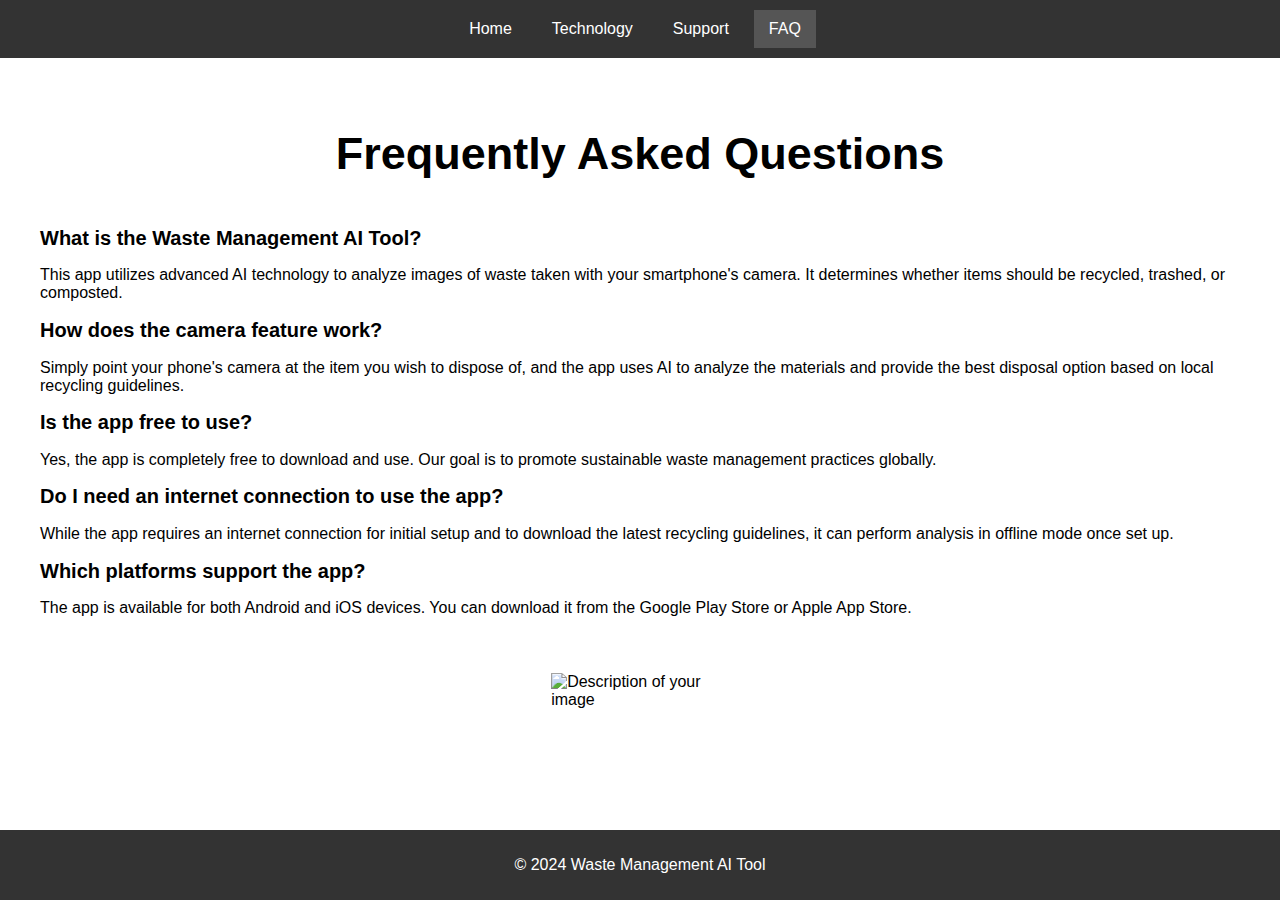
==== faq.html @ 8ee5a996 "Update faq.html" ====
<!DOCTYPE html>
<html lang="en">
<head>
    <meta charset="UTF-8">
    <meta name="viewport" content="width=device-width, initial-scale=1.0">
    <link rel="stylesheet" href="styles.css">
    <title>FAQ - Waste Management AI Tool</title>
    <style>
        h1 {
            font-size: 45px; /* Change the font size of h1 */
            font-weight: bolder; /* Change the font weight of h1 */
        }
        h2 {
            font-size: 20px; /* Change the font size of h2 */
            font-weight: semibold; /* Change the font weight of h2 */
        }
    </style>
</head>
<body>
    <header>
        <nav>
            <ul>
                <li><a href="landing.html">Home</a></li>
                <li><a href="technology.html">Technology</a></li>
                <li><a href="support.html">Support</a></li>
                <li><a href="faq.html" style="background-color: #555;">FAQ</a></li> <!-- Highlight the active page -->
            </ul>
        </nav>
    </header>
    <main>
        <section>
            <h1>Frequently Asked Questions</h1>
            <aside>
            <article>
                <h2>What is the Waste Management AI Tool?</h2>
                <p>This app utilizes advanced AI technology to analyze images of waste taken with your smartphone's camera. It determines whether items should be recycled, trashed, or composted.</p>
            

                <h2>How does the camera feature work?</h2>
                <p>Simply point your phone's camera at the item you wish to dispose of, and the app uses AI to analyze the materials and provide the best disposal option based on local recycling guidelines.</p>
           
           
                <h2>Is the app free to use?</h2>
                <p>Yes, the app is completely free to download and use. Our goal is to promote sustainable waste management practices globally.</p>
          
            
                <h2>Do I need an internet connection to use the app?</h2>
                <p>While the app requires an internet connection for initial setup and to download the latest recycling guidelines, it can perform analysis in offline mode once set up.</p>
            
           
                <h2>Which platforms support the app?</h2>
                <p>The app is available for both Android and iOS devices. You can download it from the Google Play Store or Apple App Store.</p>
            </article>
            </aside>
            <section>
                <img src = 'https://images.inc.com/uploaded_files/image/1920x1080/getty_826472146_2000133320009280221_388338.jpg'alt="Description of your image">
            </section>
        </section>
    </main>
    <footer>
        <p>© 2024 Waste Management AI Tool</p>
    </footer>
</body>
</html>
---- styles.css ----
body, html {
    margin: 0;
    padding: 0;
    font-family: Arial, sans-serif;
    display: flex;
    flex-direction: column;
    height: 100vh;
}

header {
    background-color: #333;
    color: white;
    padding: 10px 0;
    display: flex;
    justify-content: center;
}

header nav {
    width: 100%;
}

header nav ul {
    list-style-type: none;
    padding: 0;
    margin: 0;
    display: flex;
    justify-content: center;
    flex-wrap: wrap;
}

header nav ul li {
    margin-right: 10px;
}

header nav ul li a {
    text-decoration: none;
    color: white;
    padding: 10px 15px;
    display: block;
}

main {
    flex: 1;
    padding: 20px;
    display: flex;
    flex-direction: column;
}

section {
    margin-bottom: 20px;
    display: flex;
    flex-direction: column;
    align-items: center;
    padding: 20px;
}

img {
    max-width: 90%;
    height: auto;
    margin-top: 20px;
}

footer {
    text-align: center;
    padding: 10px 0;
    background-color: #333;
    color: white;
    display: flex;
    justify-content: center;
}

@media (max-width: 768px) {
    header nav ul {
        flex-direction: column;
    }

    header nav ul li {
        text-align: center;
        width: 100%;
    }

    header nav ul li a {
        padding: 10px;
    }

    section {
        flex-direction: column;
    }
}

#tech-desc img {
    width: 50%; /* Adjusts the width to half of the container's size */
    height: auto; /* Maintains the aspect ratio */
    display: block; /* Ensures the image is centered if necessary */
    margin: 0 auto; /* Centers the image horizontally */
}
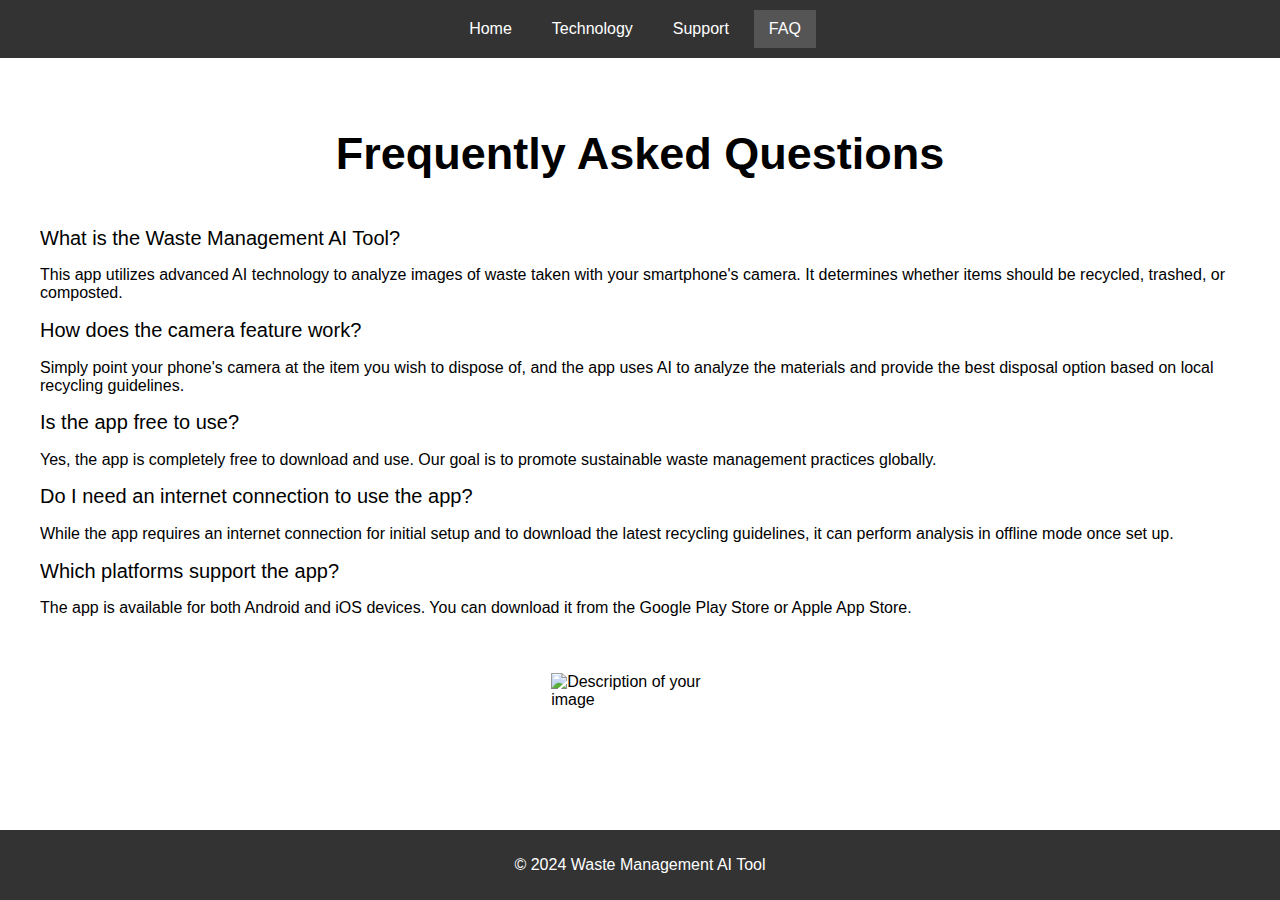
==== commit f1eff97c: "Update faq.html" ====
--- a/faq.html
+++ b/faq.html
@@ -6,13 +6,16 @@
     <link rel="stylesheet" href="styles.css">
     <title>FAQ - Waste Management AI Tool</title>
     <style>
+        body {
+            font-family: 'Arial', sans-serif; /* Apply Arial font to the entire page */
+        }
         h1 {
             font-size: 45px; /* Change the font size of h1 */
-            font-weight: bolder; /* Change the font weight of h1 */
+            font-weight: bold; /* Change the font weight of h1 */
         }
         h2 {
             font-size: 20px; /* Change the font size of h2 */
-            font-weight: semibold; /* Change the font weight of h2 */
+            font-weight: 200; /* Change the font weight of h2 */
         }
     </style>
 </head>
@@ -53,7 +56,7 @@
             </article>
             </aside>
             <section>
-                <img src = 'https://images.inc.com/uploaded_files/image/1920x1080/getty_826472146_2000133320009280221_388338.jpg'alt="Description of your image">
+                <img src="https://images.inc.com/uploaded_files/image/1920x1080/getty_826472146_2000133320009280221_388338.jpg" alt="Description of your image">
             </section>
         </section>
     </main>
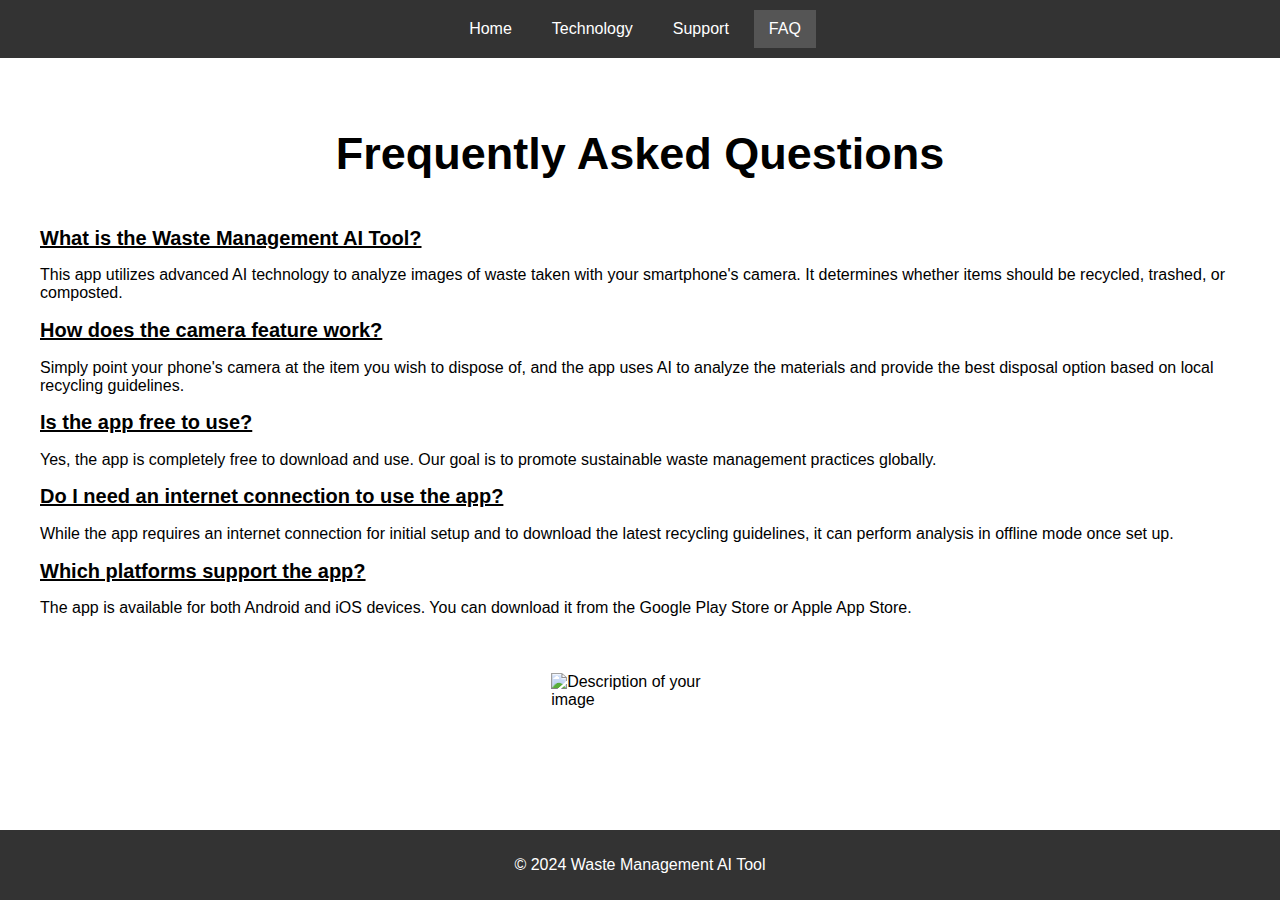
==== commit aef9055d: "Update faq.html" ====
--- a/faq.html
+++ b/faq.html
@@ -10,12 +10,13 @@
             font-family: 'Arial', sans-serif; /* Apply Arial font to the entire page */
         }
         h1 {
-            font-size: 45px; /* Change the font size of h1 */
-            font-weight: bold; /* Change the font weight of h1 */
+            font-size: 45px; 
+            font-weight: bolder; 
         }
         h2 {
-            font-size: 20px; /* Change the font size of h2 */
-            font-weight: 200; /* Change the font weight of h2 */
+            font-size: 20px;
+            font-weight: 600; 
+            text-decoration: underline;
         }
     </style>
 </head>
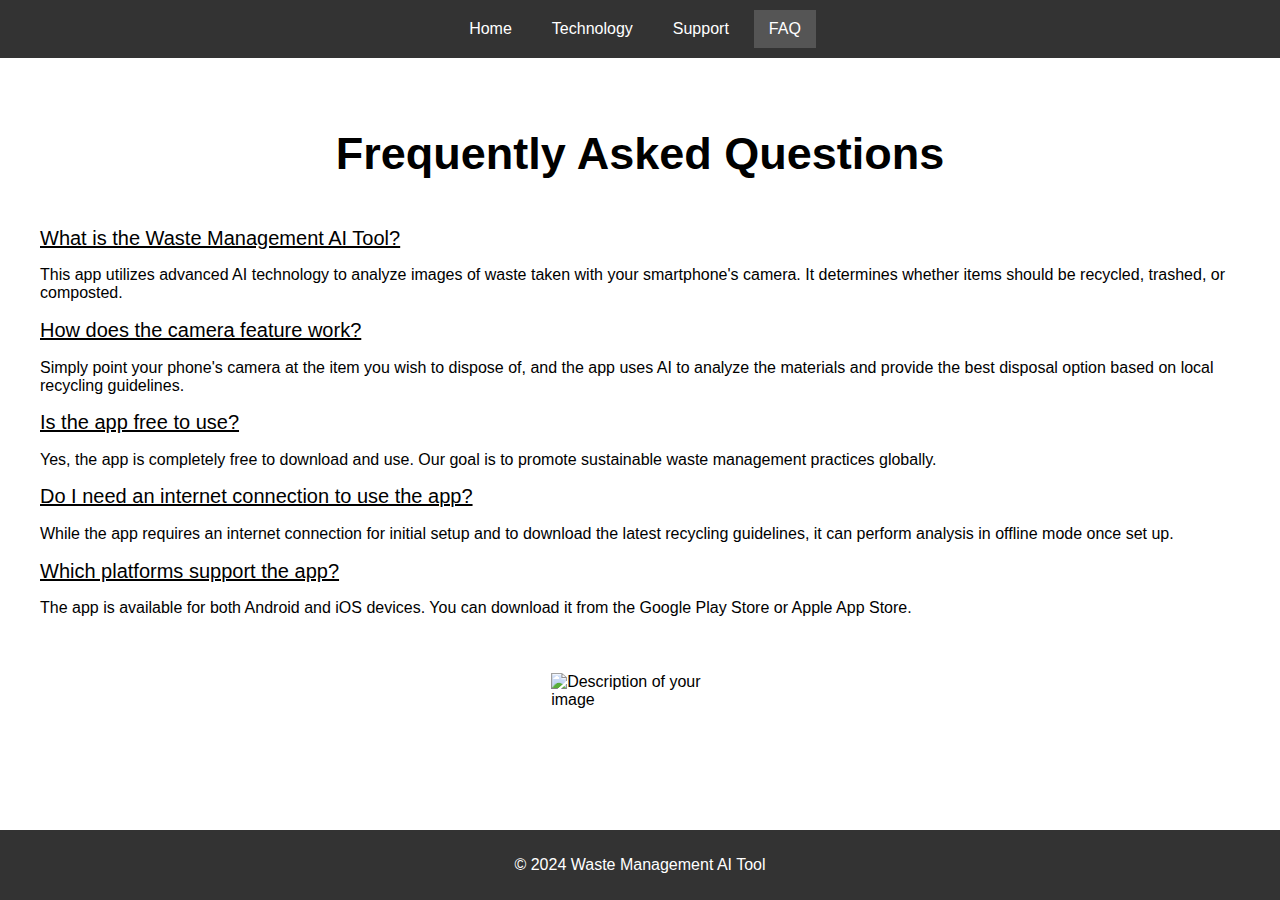
==== commit ec79437a: "Update faq.html" ====
--- a/faq.html
+++ b/faq.html
@@ -15,7 +15,7 @@
         }
         h2 {
             font-size: 20px;
-            font-weight: 600; 
+            font-weight: 250; 
             text-decoration: underline;
         }
     </style>
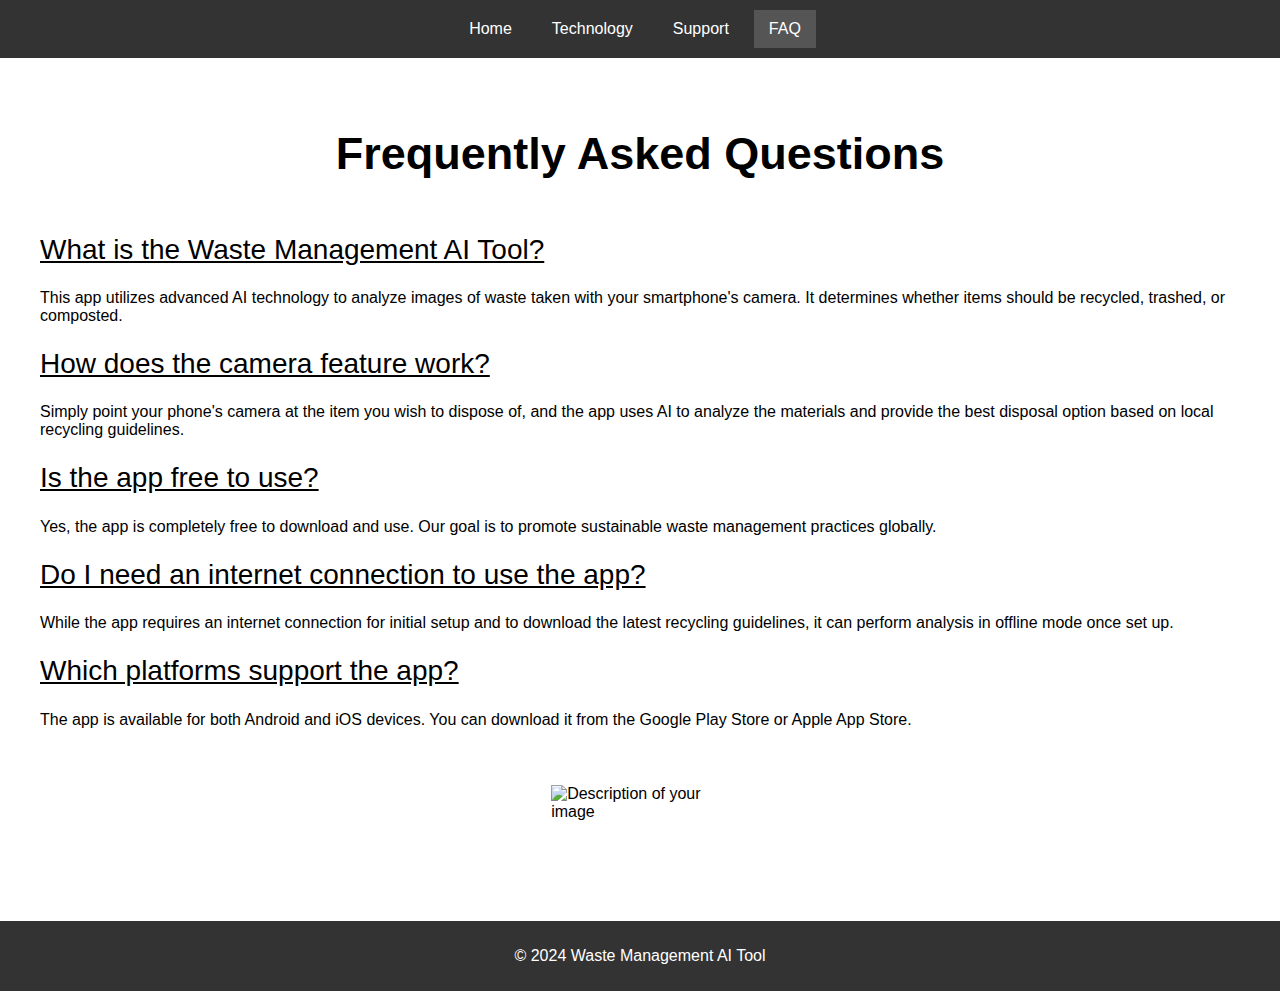
==== commit 840016bf: "Update faq.html" ====
--- a/faq.html
+++ b/faq.html
@@ -14,7 +14,7 @@
             font-weight: bolder; 
         }
         h2 {
-            font-size: 20px;
+            font-size: 28px;
             font-weight: 250; 
             text-decoration: underline;
         }
